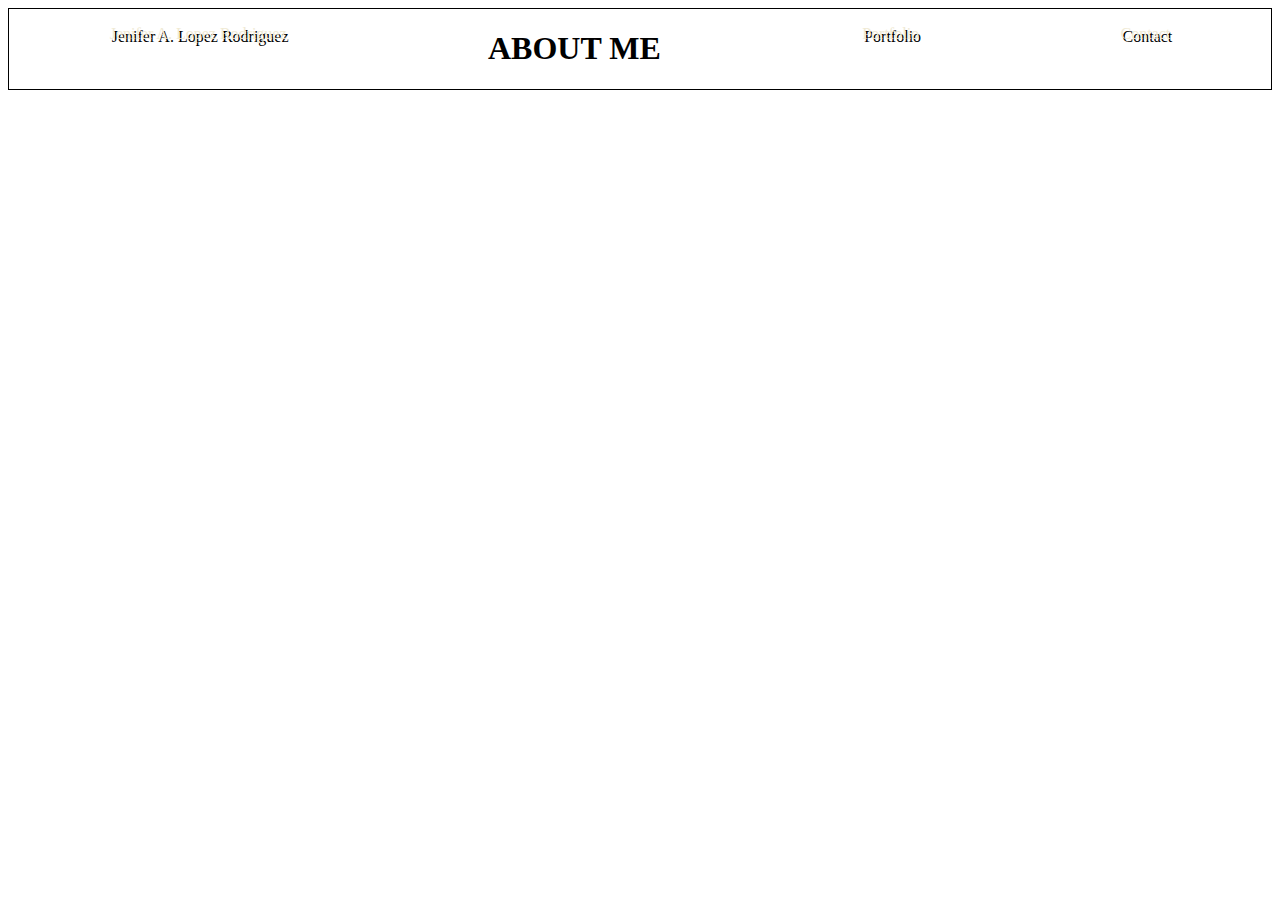
==== aboutMe.html @ ac56a746 "Updating my site" ====
<html>
     <link href= "stylesheet.css" rel="stylesheet"/
    <head>
        
   </head>     
        <body>
            
            
        <div class="topBox">
        
        <p><a class = "link" href = "index.html">Jenifer A. Lopez Rodriguez</a></p>
        <h1 class ="aboutMe">ABOUT ME</h1>
        <p><a class = "link" href = "portfolio.html">Portfolio</a></p>
        <p><a class = "link" href = "contact.html">Contact</a></p>
        </div>
            
        </body>
  
    
</html>
---- stylesheet.css ----
.row{   
    display:flex;
    justify-content:center;
    justify-content:space-around;
    background-color:	#b72b34	;
    color:white;
    font-size:20px;
    font-family: 'Playfair Display', serif;

}


.link{
        text-decoration:none;
        color:#f0ead4;
        text-shadow: 2px 3px black;
}
.headshot{
    width:20%;
   
}
.mid{
    background-color:white;
    color:black;
    align-items:center;
    font-size:50px;
    margin-top:5px;
    margin-bottom:5px;
    font-family: 'Cinzel', serif;
    
}
.aboutMe{
    
     
    
    
}
.topBox{
    display:flex;
    justify-content:center;
    justify-content:space-around;
    border:1px solid black; 
    
}
.anything{
    background-color:;
    
}
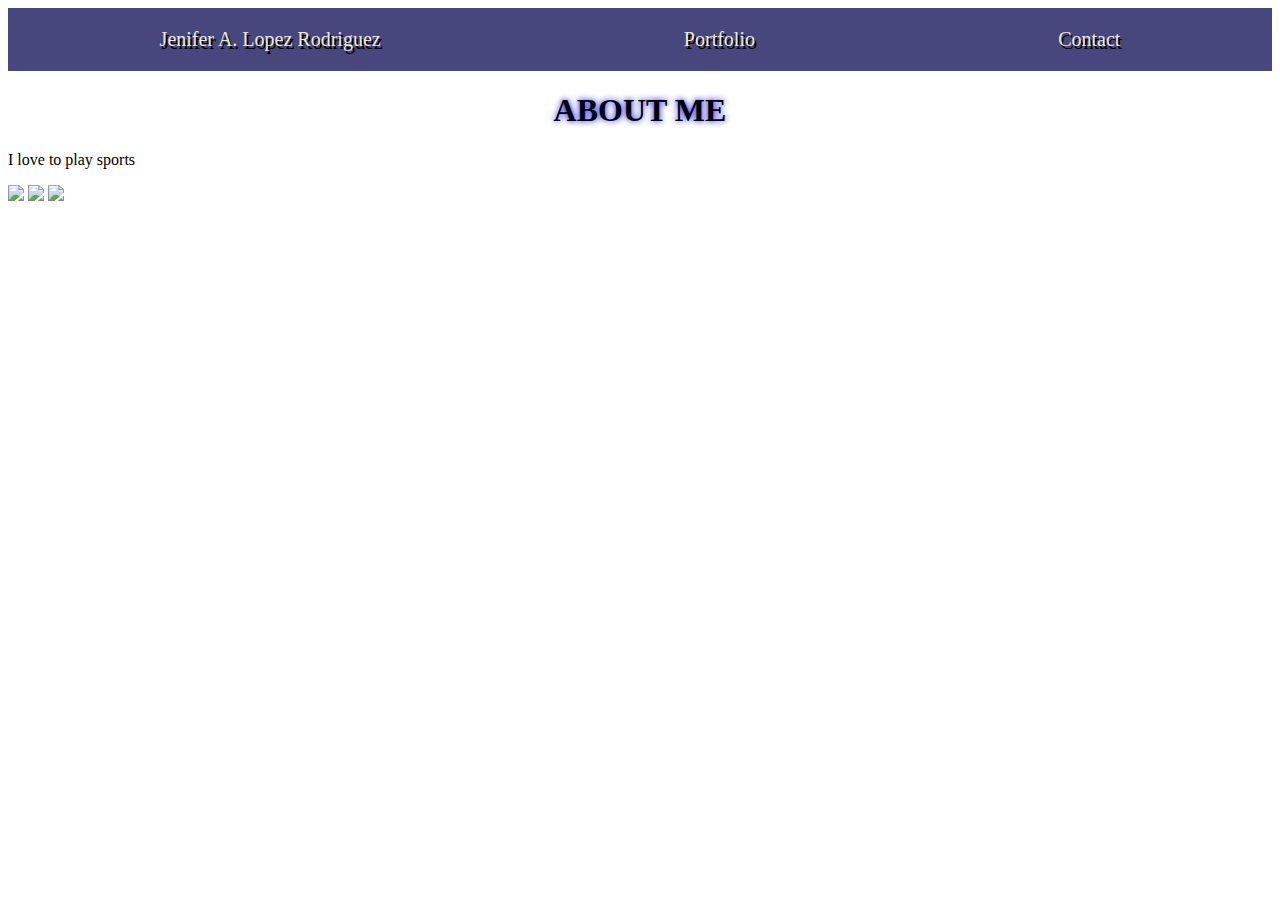
==== commit b6f8d080: "Updating my site" ====
--- a/aboutMe.html
+++ b/aboutMe.html
@@ -1,19 +1,29 @@
 <html>
-     <link href= "stylesheet.css" rel="stylesheet"/
+     <link href= "stylesheet.css" rel="stylesheet"/>
+     <link href="https://fonts.googleapis.com/css?family=Open+Sans+Condensed:300" rel="stylesheet">
+
     <head>
         
    </head>     
         <body>
             
             
-        <div class="topBox">
+        <div class="row footer">
         
         <p><a class = "link" href = "index.html">Jenifer A. Lopez Rodriguez</a></p>
-        <h1 class ="aboutMe">ABOUT ME</h1>
         <p><a class = "link" href = "portfolio.html">Portfolio</a></p>
         <p><a class = "link" href = "contact.html">Contact</a></p>
         </div>
-            
+         
+         
+             <h1>ABOUT ME</h1>
+         
+        <p> I love to play sports</p>
+
+    <img  src= "soccerball.jpg"/>
+    <img src= "https://p10cdn4static.sharpschool.com/userfiles/servers/server_175481/image/18-19%20photos/athletics/volleyball.png"/>
+    <img src= " baseball.jpg"/>
+
         </body>
   
     
--- a/stylesheet.css
+++ b/stylesheet.css
@@ -2,7 +2,7 @@
     display:flex;
     justify-content:center;
     justify-content:space-around;
-    background-color:	#b72b34	;
+    background-color:#47477E	;
     color:white;
     font-size:20px;
     font-family: 'Playfair Display', serif;
@@ -20,7 +20,7 @@
    
 }
 .mid{
-    background-color:white;
+    background-color:#EDFEED;
     color:black;
     align-items:center;
     font-size:50px;
@@ -29,12 +29,7 @@
     font-family: 'Cinzel', serif;
     
 }
-.aboutMe{
-    
-     
-    
-    
-}
+
 .topBox{
     display:flex;
     justify-content:center;
@@ -42,7 +37,8 @@
     border:1px solid black; 
     
 }
-.anything{
-    background-color:;
-    
-}+
+h1{
+    text-align:center;
+    text-shadow: 0 0 6px blue;
+}
